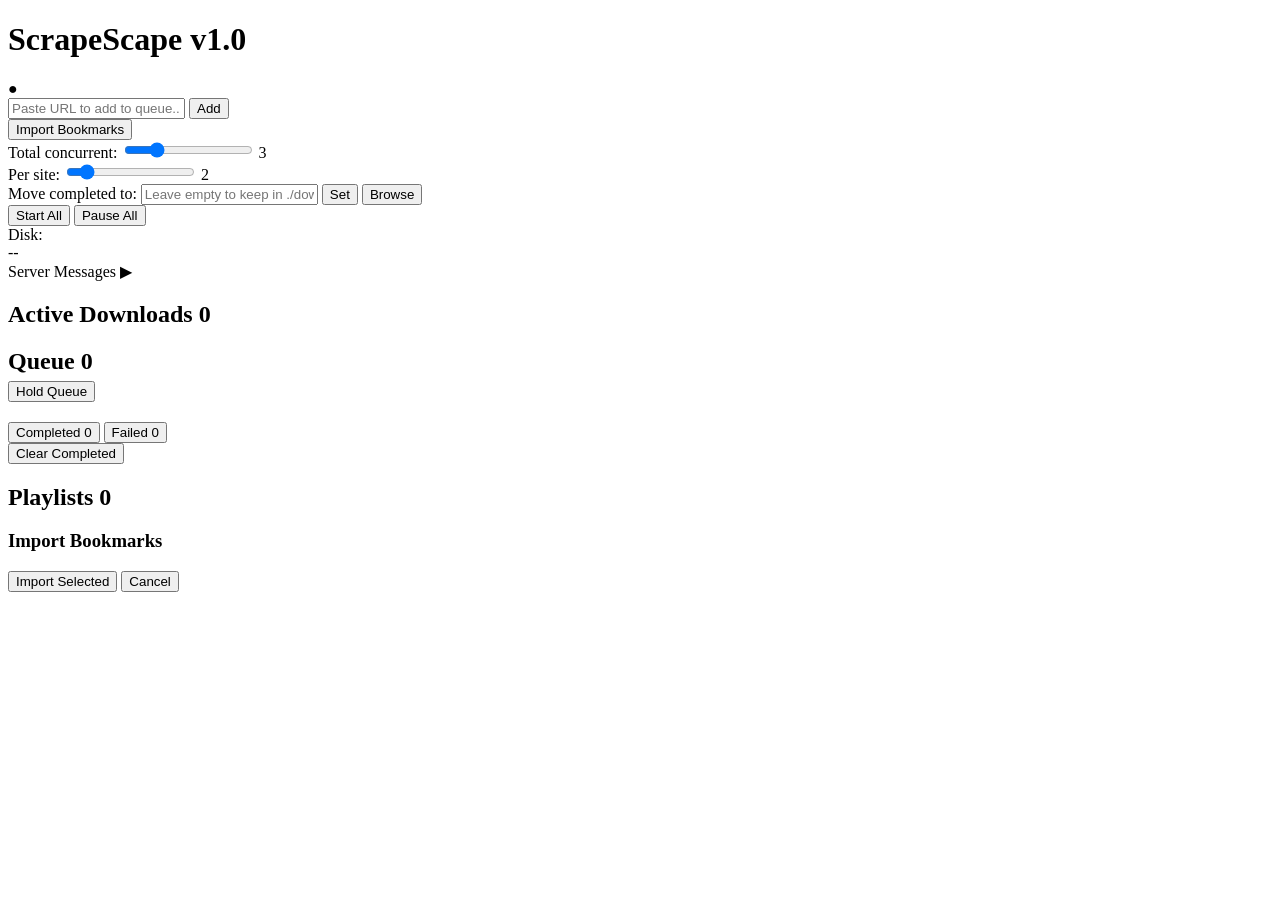
==== app/static/index.html @ 484937a8 "Version 1.0 rebuild as React app" ====
<!DOCTYPE html>
<html lang="en">
<head>
    <meta charset="UTF-8">
    <meta name="viewport" content="width=device-width, initial-scale=1.0">
    <title>ScrapeScape</title>
    <link rel="stylesheet" href="/static/style.css">
</head>
<body>
    <header>
        <div class="header-left">
            <h1>ScrapeScape <span class="version">v1.0</span></h1>
        </div>
        <div class="header-right">
            <div class="connection-status" id="connStatus" title="WebSocket disconnected">&#x25cf;</div>
        </div>
    </header>

    <div class="toolbar">
        <div class="toolbar-row">
            <div class="url-input-group">
                <input type="text" id="urlInput" placeholder="Paste URL to add to queue..." autocomplete="off">
                <button id="addBtn" class="btn btn-primary">Add</button>
            </div>
            <button id="importBtn" class="btn btn-secondary">Import Bookmarks</button>
        </div>
        <div class="toolbar-row">
            <div class="control-group">
                <label>Total concurrent:</label>
                <input type="range" id="concurrencySlider" min="1" max="10" value="3">
                <span id="concurrencyValue">3</span>
            </div>
            <div class="control-group">
                <label>Per site:</label>
                <input type="range" id="perSiteSlider" min="1" max="10" value="2">
                <span id="perSiteValue">2</span>
            </div>
            <div class="control-group">
                <label>Move completed to:</label>
                <input type="text" id="moveToDir" placeholder="Leave empty to keep in ./downloads/" class="move-dir-input">
                <button id="moveToDirBtn" class="btn btn-small">Set</button>
                <button id="browseDirBtn" class="btn btn-small">Browse</button>
            </div>
            <div class="control-group">
                <button id="startBtn" class="btn btn-success">Start All</button>
                <button id="pauseBtn" class="btn btn-warning">Pause All</button>
            </div>
        </div>
        <div class="toolbar-row">
            <div class="disk-usage-group">
                <label>Disk:</label>
                <div class="disk-bar">
                    <div class="disk-fill" id="diskFill" style="width: 0%"></div>
                </div>
                <span class="disk-text" id="diskText">--</span>
            </div>
        </div>
    </div>

    <!-- Server log panel -->
    <section class="log-panel">
        <div class="log-header" onclick="toggleLogPanel()">
            <span>Server Messages</span>
            <span class="log-toggle" id="logToggle">&#9654;</span>
        </div>
        <div class="log-body hidden" id="logBody">
            <div id="logOutput" class="log-output"></div>
        </div>
    </section>

    <div class="main-layout">
        <div class="main-content">
            <!-- Active Downloads -->
            <section class="panel">
                <h2>Active Downloads <span class="count" id="activeCount">0</span></h2>
                <div id="activeList" class="download-list"></div>
            </section>

            <!-- Queue -->
            <section class="panel">
                <h2>Queue <span class="count" id="queueCount">0</span> <div class="tabs-spacer"></div> <button id="holdQueueBtn" class="btn btn-small" title="Move all queued items to pending">Hold Queue</button></h2>
                <div id="queueList" class="download-list"></div>
            </section>

            <!-- Tabs for completed/failed -->
            <section class="panel">
                <div class="tabs">
                    <button class="tab active" data-tab="completed">Completed <span class="count" id="completedCount">0</span></button>
                    <button class="tab" data-tab="failed">Failed <span class="count" id="failedCount">0</span></button>
                    <div class="tabs-spacer"></div>
                    <button id="clearCompletedBtn" class="btn btn-small" title="Clear completed list (history kept for duplicate detection)">Clear Completed</button>
                </div>
                <div id="completedTab" class="tab-content active">
                    <div id="completedList" class="download-list"></div>
                </div>
                <div id="failedTab" class="tab-content">
                    <div id="failedList" class="download-list"></div>
                </div>
            </section>
        </div>

        <!-- Playlists sidebar -->
        <aside class="sidebar" id="playlistSidebar">
            <h2>Playlists <span class="count" id="playlistCount">0</span></h2>
            <div id="playlistList" class="playlist-container"></div>
        </aside>
    </div>

    <!-- Bookmarks import modal -->
    <div id="importModal" class="modal hidden">
        <div class="modal-content">
            <h3>Import Bookmarks</h3>
            <div id="importPreview"></div>
            <div class="modal-actions">
                <button id="importConfirmBtn" class="btn btn-primary">Import Selected</button>
                <button id="importCancelBtn" class="btn btn-secondary">Cancel</button>
            </div>
        </div>
    </div>

    <script src="/static/app.js"></script>
</body>
</html>
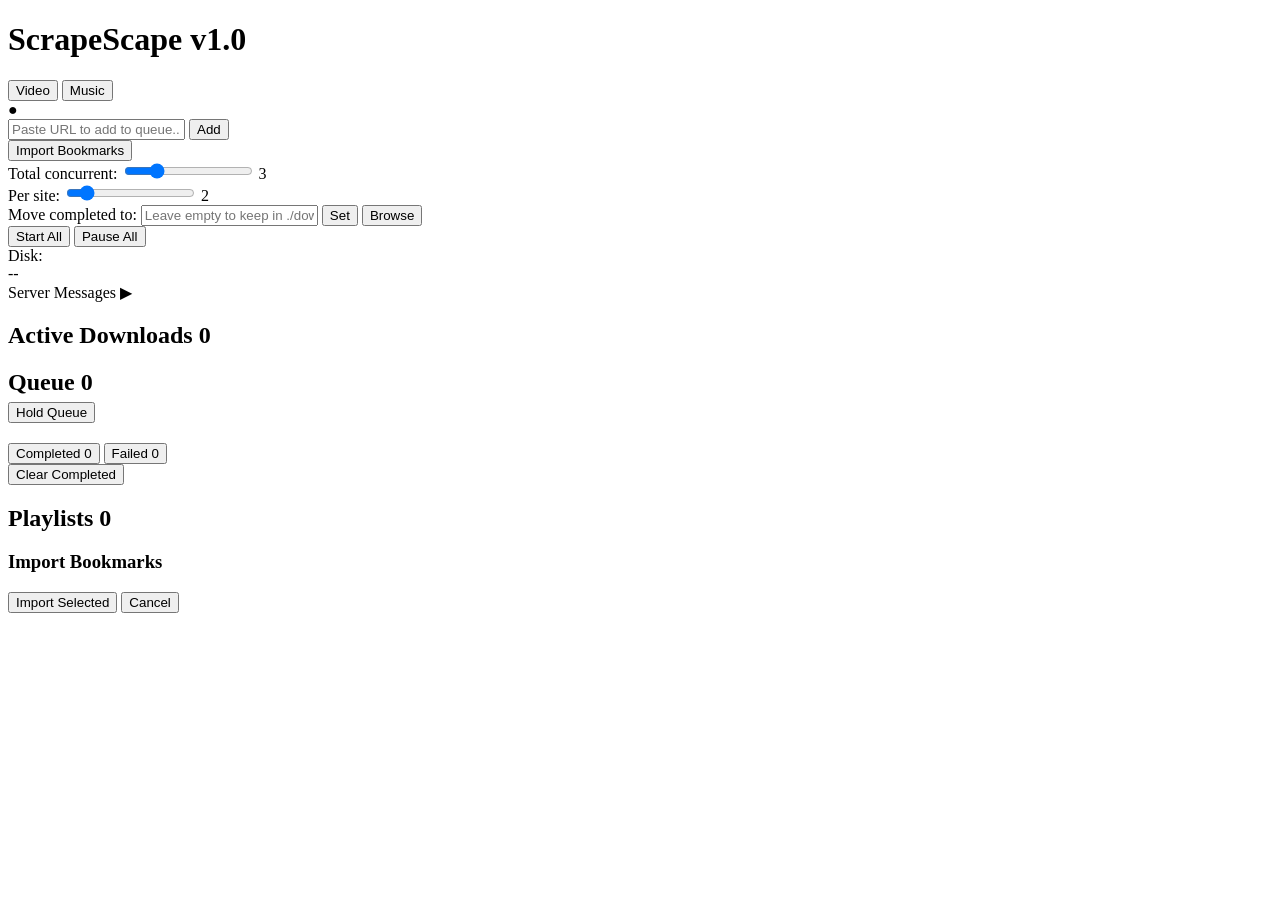
==== commit 0245cfea: "v1.1: Add Music tab with artist discography, DJ mix detection, and metadata New Music module with de" ====
--- a/app/static/index.html
+++ b/app/static/index.html
@@ -11,10 +11,17 @@
         <div class="header-left">
             <h1>ScrapeScape <span class="version">v1.0</span></h1>
         </div>
+        <nav class="header-tabs">
+            <button class="header-tab active" data-section="video" onclick="switchSection('video')">Video</button>
+            <button class="header-tab" data-section="music" onclick="switchSection('music')">Music</button>
+        </nav>
         <div class="header-right">
             <div class="connection-status" id="connStatus" title="WebSocket disconnected">&#x25cf;</div>
         </div>
     </header>
+
+    <!-- ===== VIDEO SECTION ===== -->
+    <div id="videoSection" class="section-content active">
 
     <div class="toolbar">
         <div class="toolbar-row">
@@ -105,6 +112,107 @@
             <div id="playlistList" class="playlist-container"></div>
         </aside>
     </div>
+
+    </div><!-- end videoSection -->
+
+    <!-- ===== MUSIC SECTION ===== -->
+    <div id="musicSection" class="section-content" style="display:none">
+        <div class="toolbar">
+            <div class="toolbar-row">
+                <div class="url-input-group">
+                    <input type="text" id="musicUrlInput" placeholder="Paste YouTube Music URL (track, album, playlist, or artist page)..." autocomplete="off">
+                    <button id="musicAddBtn" class="btn btn-primary">Add</button>
+                    <label class="playlist-checkbox-label ohw-label">
+                        <input type="checkbox" id="musicOneHitWonder">
+                        <span>One Hit Wonder</span>
+                    </label>
+                    <button id="musicScanArtistBtn" class="btn btn-secondary">Scan Artist</button>
+                    <button id="musicScanMixBtn" class="btn btn-secondary">Scan Mix Playlist</button>
+                </div>
+            </div>
+            <div class="toolbar-row">
+                <div class="control-group">
+                    <label>Format:</label>
+                    <select id="musicFormat" class="select-input">
+                        <option value="opus">Opus</option>
+                        <option value="mp3">MP3</option>
+                        <option value="m4a">M4A</option>
+                        <option value="flac">FLAC</option>
+                    </select>
+                </div>
+                <div class="control-group">
+                    <label>Concurrent:</label>
+                    <input type="range" id="musicConcurrencySlider" min="1" max="10" value="3">
+                    <span id="musicConcurrencyValue">3</span>
+                </div>
+                <div class="control-group">
+                    <label>Music folder:</label>
+                    <input type="text" id="musicBaseDir" placeholder="Leave empty for ./music/" class="move-dir-input">
+                    <button id="musicBaseDirBtn" class="btn btn-small">Set</button>
+                    <button id="musicBrowseDirBtn" class="btn btn-small">Browse</button>
+                </div>
+                <div class="control-group">
+                    <button id="musicStartBtn" class="btn btn-success">Start</button>
+                    <button id="musicPauseBtn" class="btn btn-warning">Pause</button>
+                    <button id="musicClearQueueBtn" class="btn btn-danger">Clear Queue</button>
+                </div>
+            </div>
+        </div>
+
+        <!-- Music log panel -->
+        <section class="log-panel">
+            <div class="log-header" onclick="toggleMusicLogPanel()">
+                <span>Server Messages</span>
+                <span class="log-toggle" id="musicLogToggle">&#9654;</span>
+            </div>
+            <div class="log-body hidden" id="musicLogBody">
+                <div id="musicLogOutput" class="log-output"></div>
+            </div>
+        </section>
+
+        <div class="main-layout">
+            <div class="main-content">
+                <!-- Active Music Downloads -->
+                <section class="panel">
+                    <h2>Downloading <span class="count" id="musicActiveCount">0</span></h2>
+                    <div id="musicActiveList" class="download-list"></div>
+                </section>
+
+                <!-- Music Queue -->
+                <section class="panel">
+                    <h2>Queue <span class="count" id="musicQueueCount">0</span></h2>
+                    <div id="musicQueueList" class="download-list"></div>
+                </section>
+
+                <!-- Music Completed / Failed tabs -->
+                <section class="panel">
+                    <div class="tabs">
+                        <button class="tab active" data-tab="musicCompleted">Completed <span class="count" id="musicCompletedCount">0</span></button>
+                        <button class="tab" data-tab="musicFailed">Failed <span class="count" id="musicFailedCount">0</span></button>
+                        <div class="tabs-spacer"></div>
+                        <button id="musicRetryAllFailedBtn" class="btn btn-small">Retry All Failed</button>
+                        <button id="musicClearFailedBtn" class="btn btn-small">Clear Failed</button>
+                        <button id="musicClearCompletedBtn" class="btn btn-small">Clear Completed</button>
+                    </div>
+                    <div id="musicCompletedTab" class="tab-content active">
+                        <div id="musicCompletedList" class="download-list"></div>
+                    </div>
+                    <div id="musicFailedTab" class="tab-content">
+                        <div id="musicFailedList" class="download-list"></div>
+                    </div>
+                </section>
+            </div>
+
+            <!-- Artist Discography + Mix Playlists sidebar -->
+            <aside class="sidebar" id="artistSidebar">
+                <h2>Artist Discography <span class="count" id="artistCount">0</span></h2>
+                <div id="artistList" class="artist-container"></div>
+
+                <h2>Mix Playlists <span class="count" id="mixPlaylistCount">0</span></h2>
+                <div id="mixPlaylistList" class="artist-container"></div>
+            </aside>
+        </div>
+    </div><!-- end musicSection -->
 
     <!-- Bookmarks import modal -->
     <div id="importModal" class="modal hidden">
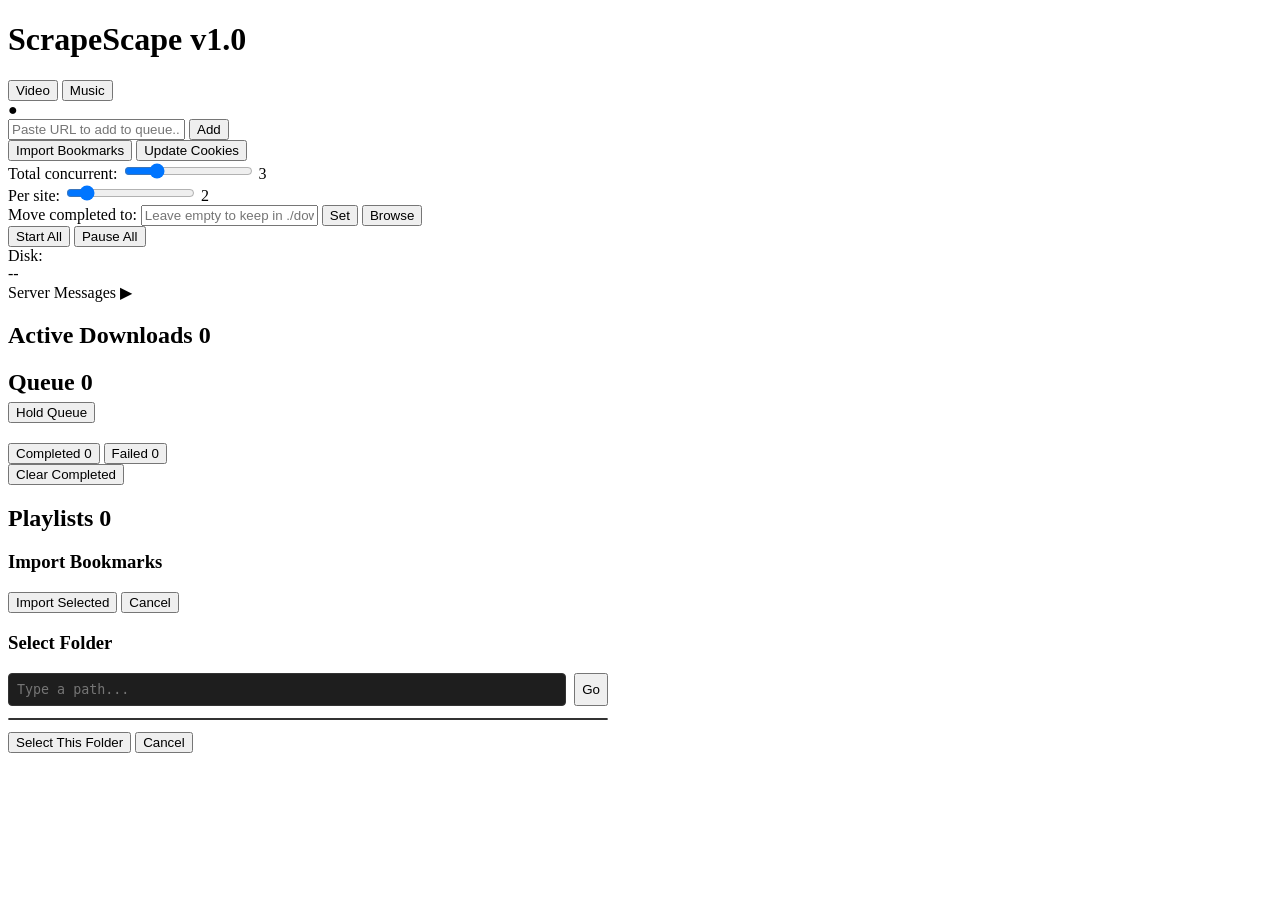
==== commit 7f871e0c: "blah" ====
--- a/app/static/index.html
+++ b/app/static/index.html
@@ -30,6 +30,8 @@
                 <button id="addBtn" class="btn btn-primary">Add</button>
             </div>
             <button id="importBtn" class="btn btn-secondary">Import Bookmarks</button>
+            <button id="uploadCookiesBtn" class="btn btn-secondary" title="Replace cookies.txt for authenticated downloads">Update Cookies</button>
+            <input type="file" id="cookiesFileInput" accept=".txt" style="display:none">
         </div>
         <div class="toolbar-row">
             <div class="control-group">
@@ -226,6 +228,23 @@
         </div>
     </div>
 
+    <!-- Folder browser modal -->
+    <div id="folderModal" class="modal hidden">
+        <div class="modal-content" style="max-width:600px">
+            <h3>Select Folder</h3>
+            <div style="display:flex;gap:8px;margin-bottom:12px;">
+                <input type="text" id="folderPathInput" placeholder="Type a path..." style="flex:1;padding:8px;background:#1e1e1e;color:#e0e0e0;border:1px solid #333;border-radius:4px;font-family:monospace;">
+                <button class="btn btn-primary btn-small" id="folderGoBtn">Go</button>
+            </div>
+            <div id="folderBreadcrumbs" style="font-size:12px;color:#888;margin-bottom:8px;word-break:break-all;"></div>
+            <div id="folderList" style="max-height:300px;overflow-y:auto;border:1px solid #333;border-radius:4px;background:#1a1a1a;"></div>
+            <div class="modal-actions" style="margin-top:12px;">
+                <button id="folderSelectBtn" class="btn btn-primary">Select This Folder</button>
+                <button id="folderCancelBtn" class="btn btn-secondary">Cancel</button>
+            </div>
+        </div>
+    </div>
+
     <script src="/static/app.js"></script>
 </body>
 </html>
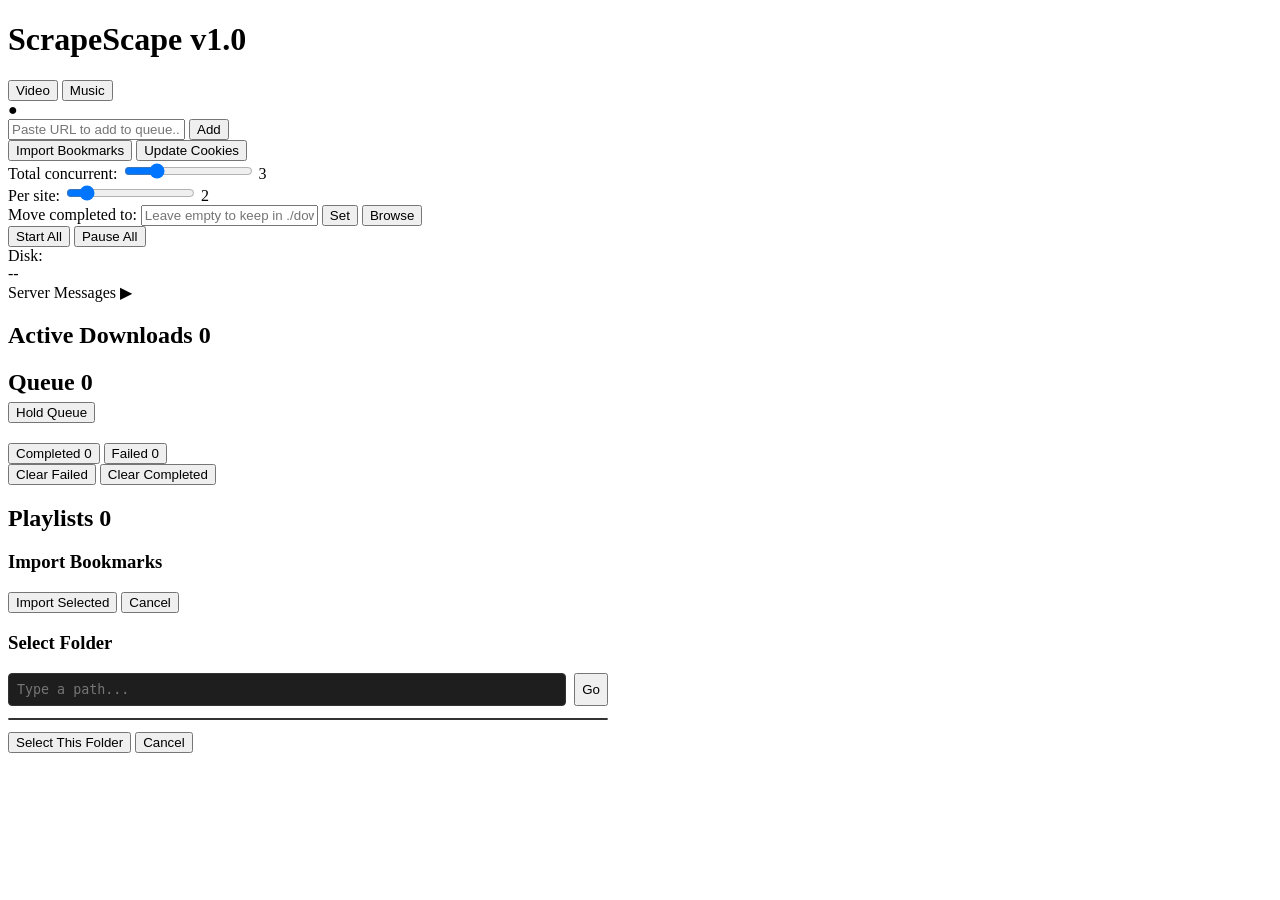
==== commit 36db3586: "Add 'Clear Failed' button to the Video tab Mirrors the existing Music-tab clear-failed pattern: db.c" ====
--- a/app/static/index.html
+++ b/app/static/index.html
@@ -97,6 +97,7 @@
                     <button class="tab active" data-tab="completed">Completed <span class="count" id="completedCount">0</span></button>
                     <button class="tab" data-tab="failed">Failed <span class="count" id="failedCount">0</span></button>
                     <div class="tabs-spacer"></div>
+                    <button id="clearFailedBtn" class="btn btn-small" title="Delete all failed downloads">Clear Failed</button>
                     <button id="clearCompletedBtn" class="btn btn-small" title="Clear completed list (history kept for duplicate detection)">Clear Completed</button>
                 </div>
                 <div id="completedTab" class="tab-content active">
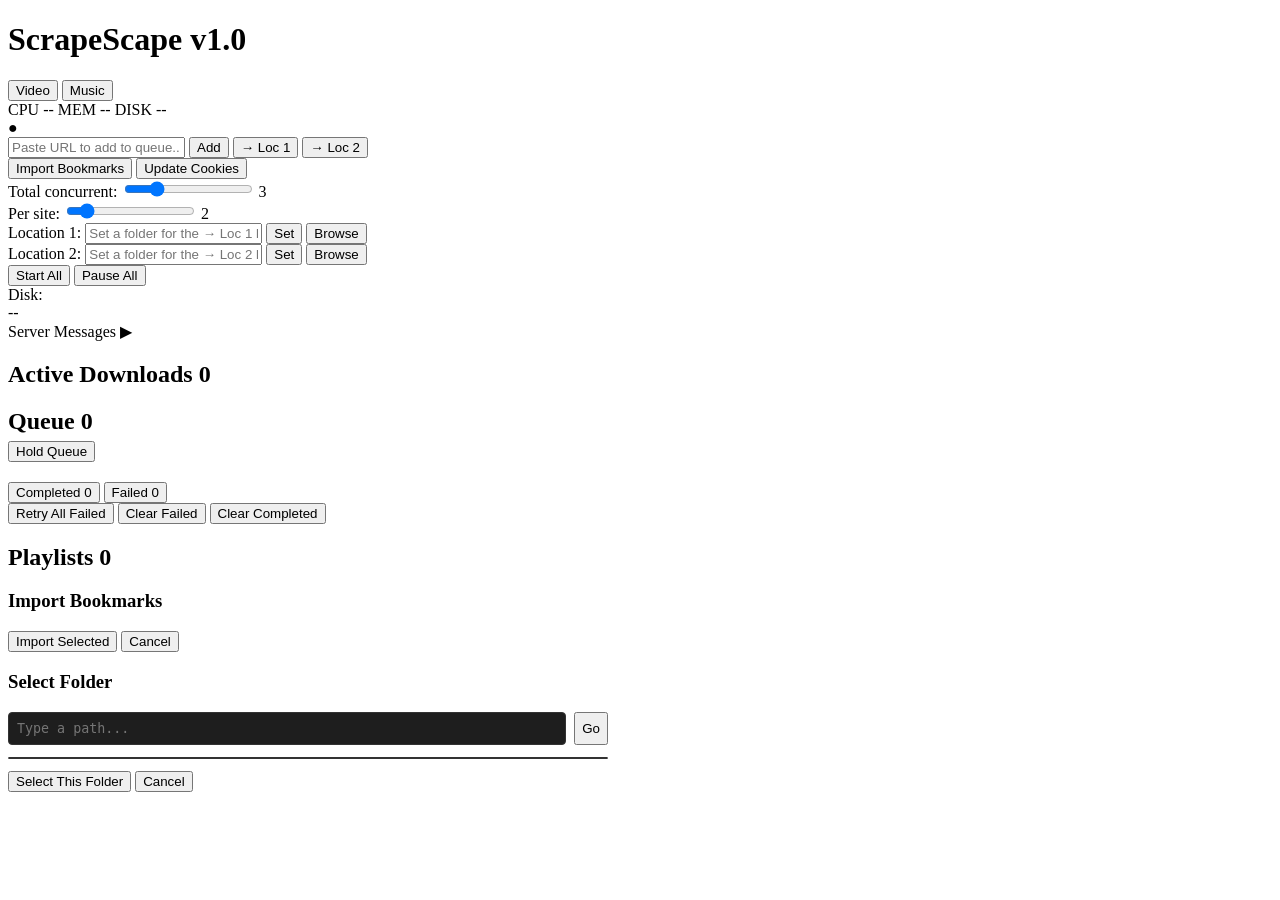
==== commit 84350096: "Fixed-height queue, system stats, per-location downloads, retry-all-failed - Pin Active/Queue lists " ====
--- a/app/static/index.html
+++ b/app/static/index.html
@@ -16,6 +16,11 @@
             <button class="header-tab" data-section="music" onclick="switchSection('music')">Music</button>
         </nav>
         <div class="header-right">
+            <div class="sys-stats" id="sysStats">
+                <span class="stat-cell" title="CPU load (1-min avg vs cores)">CPU <span class="stat-bar"><span class="stat-fill" id="cpuFill"></span></span> <span class="stat-label" id="cpuVal">--</span></span>
+                <span class="stat-cell" title="Memory used">MEM <span class="stat-bar"><span class="stat-fill" id="memFill"></span></span> <span class="stat-label" id="memVal">--</span></span>
+                <span class="stat-cell" title="Disk used on download target">DISK <span class="stat-bar"><span class="stat-fill" id="statDiskFill"></span></span> <span class="stat-label" id="statDiskVal">--</span></span>
+            </div>
             <div class="connection-status" id="connStatus" title="WebSocket disconnected">&#x25cf;</div>
         </div>
     </header>
@@ -28,6 +33,8 @@
             <div class="url-input-group">
                 <input type="text" id="urlInput" placeholder="Paste URL to add to queue..." autocomplete="off">
                 <button id="addBtn" class="btn btn-primary">Add</button>
+                <button id="addLoc1Btn" class="btn btn-primary" title="Add and move completed file to Location 1">&rarr; Loc 1</button>
+                <button id="addLoc2Btn" class="btn btn-primary" title="Add and move completed file to Location 2">&rarr; Loc 2</button>
             </div>
             <button id="importBtn" class="btn btn-secondary">Import Bookmarks</button>
             <button id="uploadCookiesBtn" class="btn btn-secondary" title="Replace cookies.txt for authenticated downloads">Update Cookies</button>
@@ -45,10 +52,16 @@
                 <span id="perSiteValue">2</span>
             </div>
             <div class="control-group">
-                <label>Move completed to:</label>
-                <input type="text" id="moveToDir" placeholder="Leave empty to keep in ./downloads/" class="move-dir-input">
-                <button id="moveToDirBtn" class="btn btn-small">Set</button>
-                <button id="browseDirBtn" class="btn btn-small">Browse</button>
+                <label>Location 1:</label>
+                <input type="text" id="loc1Dir" placeholder="Set a folder for the &rarr; Loc 1 button" class="move-dir-input">
+                <button id="loc1SetBtn" class="btn btn-small">Set</button>
+                <button id="loc1BrowseBtn" class="btn btn-small">Browse</button>
+            </div>
+            <div class="control-group">
+                <label>Location 2:</label>
+                <input type="text" id="loc2Dir" placeholder="Set a folder for the &rarr; Loc 2 button" class="move-dir-input">
+                <button id="loc2SetBtn" class="btn btn-small">Set</button>
+                <button id="loc2BrowseBtn" class="btn btn-small">Browse</button>
             </div>
             <div class="control-group">
                 <button id="startBtn" class="btn btn-success">Start All</button>
@@ -97,6 +110,7 @@
                     <button class="tab active" data-tab="completed">Completed <span class="count" id="completedCount">0</span></button>
                     <button class="tab" data-tab="failed">Failed <span class="count" id="failedCount">0</span></button>
                     <div class="tabs-spacer"></div>
+                    <button id="retryAllFailedBtn" class="btn btn-small" title="Re-queue all failed downloads">Retry All Failed</button>
                     <button id="clearFailedBtn" class="btn btn-small" title="Delete all failed downloads">Clear Failed</button>
                     <button id="clearCompletedBtn" class="btn btn-small" title="Clear completed list (history kept for duplicate detection)">Clear Completed</button>
                 </div>
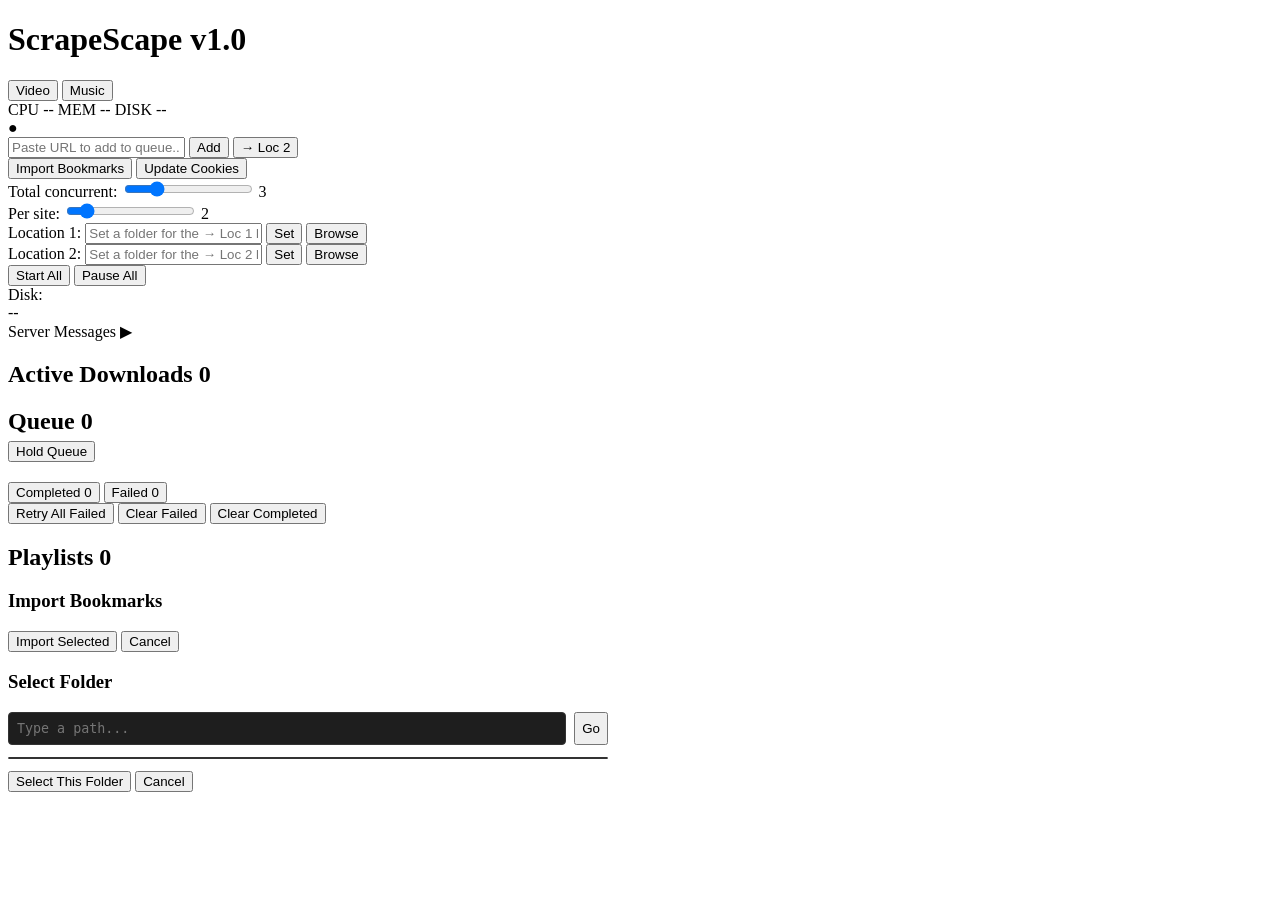
==== commit 4520c72d: "Fix disappearing downloads; default to Location 1; per-location queue buttons - Add socket_timeout=6" ====
--- a/app/static/index.html
+++ b/app/static/index.html
@@ -32,9 +32,8 @@
         <div class="toolbar-row">
             <div class="url-input-group">
                 <input type="text" id="urlInput" placeholder="Paste URL to add to queue..." autocomplete="off">
-                <button id="addBtn" class="btn btn-primary">Add</button>
-                <button id="addLoc1Btn" class="btn btn-primary" title="Add and move completed file to Location 1">&rarr; Loc 1</button>
-                <button id="addLoc2Btn" class="btn btn-primary" title="Add and move completed file to Location 2">&rarr; Loc 2</button>
+                <button id="addBtn" class="btn btn-primary" title="Add — completed file goes to Location 1 (default)">Add</button>
+                <button id="addLoc2Btn" class="btn btn-secondary" title="Add and move completed file to Location 2">&rarr; Loc 2</button>
             </div>
             <button id="importBtn" class="btn btn-secondary">Import Bookmarks</button>
             <button id="uploadCookiesBtn" class="btn btn-secondary" title="Replace cookies.txt for authenticated downloads">Update Cookies</button>
